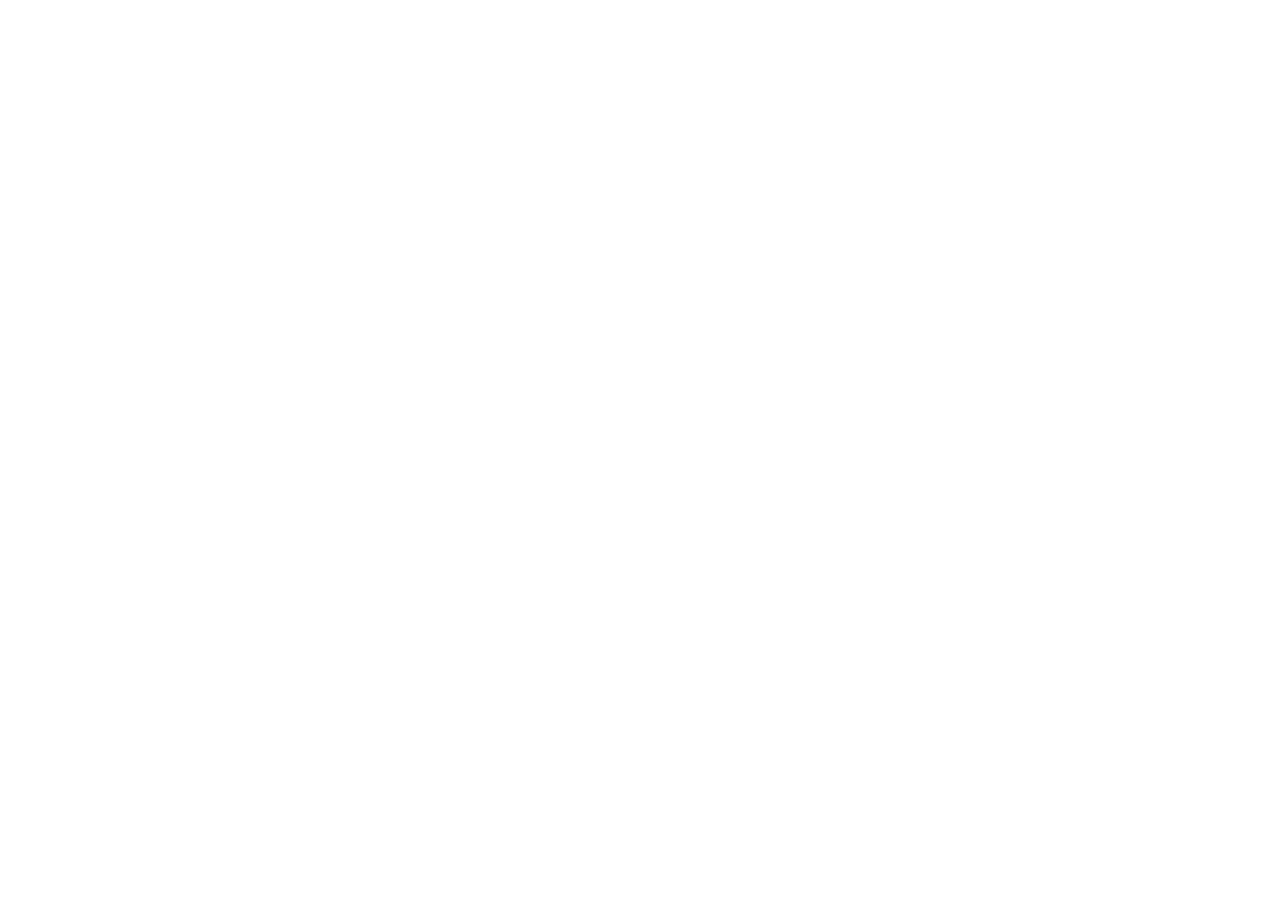
==== Spatifo/index.html @ ca9a5a11 "Add files via upload" ====
<!DOCTYPE html>
<html lang="en">
<head>
    <meta charset="UTF-8">
    <meta http-equiv="X-UA-Compatible" content="IE=edge">
    <meta name="viewport" content="width=device-width, initial-scale=1.0">
    <title>Document</title>
</head>
<body>
    
</body>
</html>
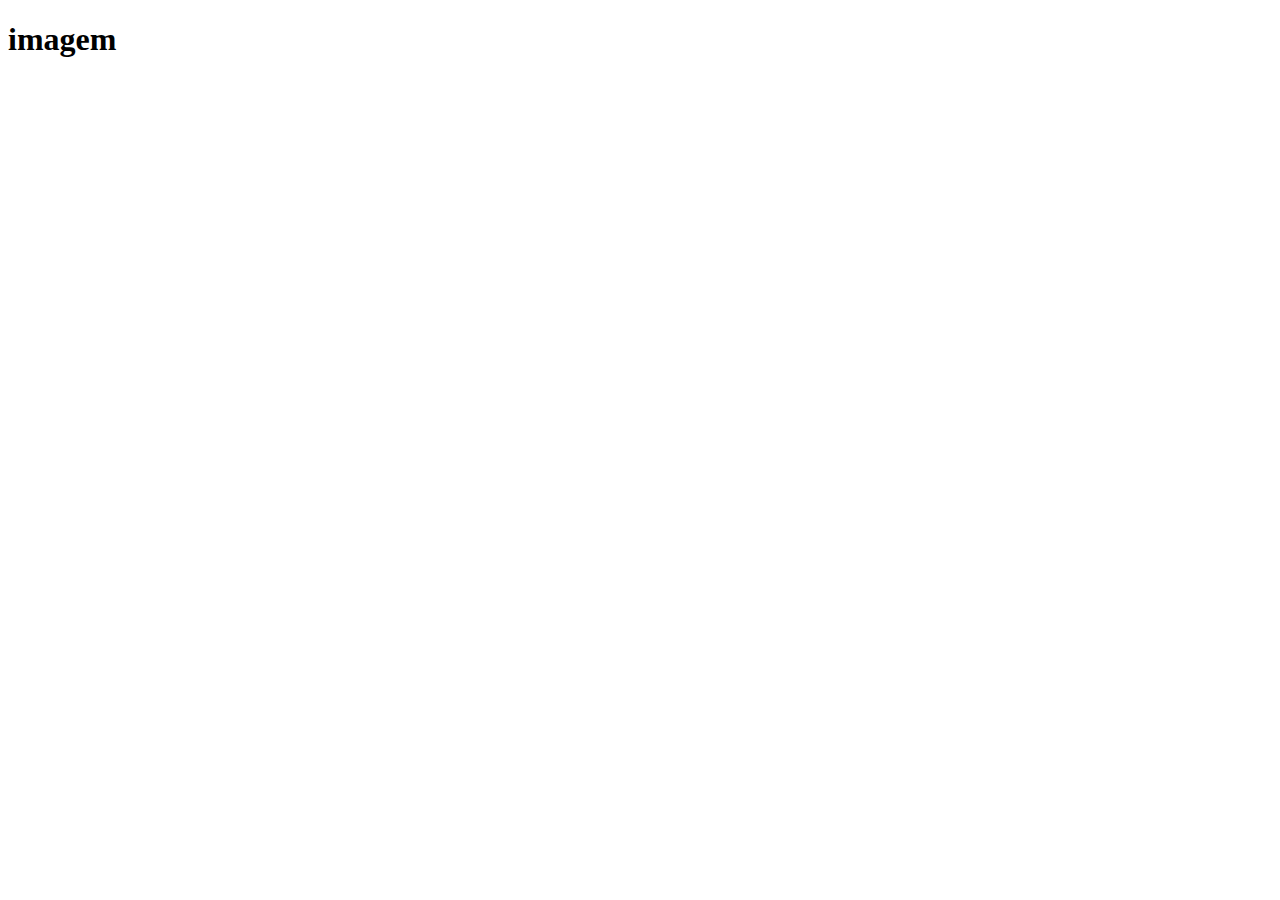
==== commit 9158dcac: "Add files via upload" ====
--- a/Spatifo/index.html
+++ b/Spatifo/index.html
@@ -1,12 +1,16 @@
 <!DOCTYPE html>
 <html lang="en">
 <head>
+
+
     <meta charset="UTF-8">
     <meta http-equiv="X-UA-Compatible" content="IE=edge">
     <meta name="viewport" content="width=device-width, initial-scale=1.0">
     <title>Document</title>
+    <link rel="stylesheet" href="style.css">
 </head>
 <body>
-    
+    <h1>imagem</h1>
+
 </body>
 </html>--- a/Spatifo/style.css
+++ b/Spatifo/style.css
@@ -0,0 +1,3 @@
+header{
+    background-color: #DDD9C5;
+}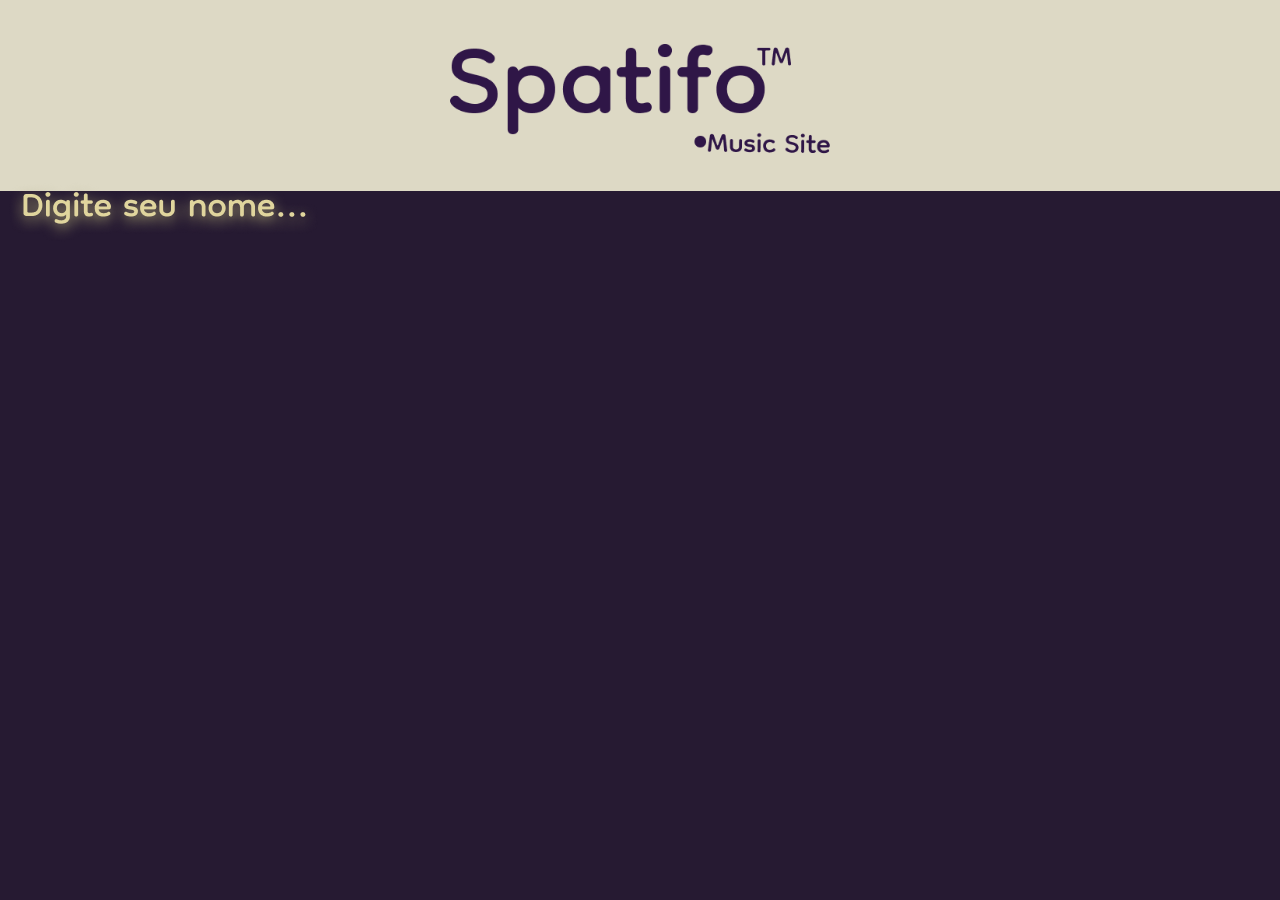
==== commit 17d24c24: "Add files via upload" ====
--- a/Spatifo/index.html
+++ b/Spatifo/index.html
@@ -1,8 +1,6 @@
 <!DOCTYPE html>
 <html lang="en">
 <head>
-
-
     <meta charset="UTF-8">
     <meta http-equiv="X-UA-Compatible" content="IE=edge">
     <meta name="viewport" content="width=device-width, initial-scale=1.0">
@@ -10,7 +8,14 @@
     <link rel="stylesheet" href="style.css">
 </head>
 <body>
-    <h1>imagem</h1>
+
+    <header >
+
+    <img class="douglas-barra" src="barra.png" alt="spatifo barra">   
+ 
+    </header>
+
+    <img class="nome" src="nome.png"
 
 </body>
 </html>--- a/Spatifo/style.css
+++ b/Spatifo/style.css
@@ -1,3 +1,19 @@
 header{
+    margin: -10px;
     background-color: #DDD9C5;
+    align-items: center;
+    display: flex;
+    justify-content: space-around
+}
+
+.douglas-barra{
+    width: 30%;
+    background-color: #DDD9C5;
+    align-items: center;
+    display: flex;
+    padding: 35px;
+}
+
+body{
+    background-color: #261A32;
 }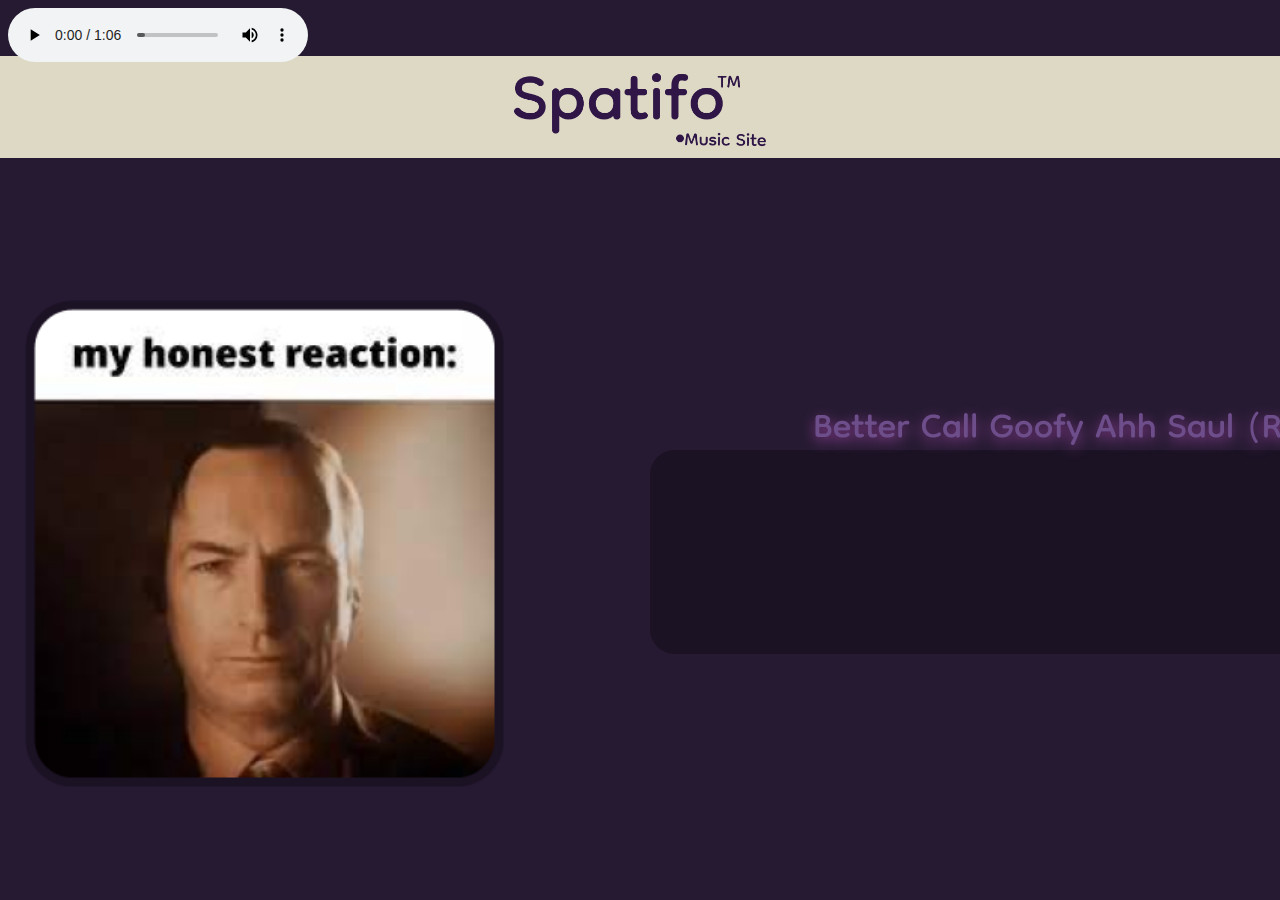
==== commit 8f9d2e29: "Add files via upload" ====
--- a/Spatifo/index.html
+++ b/Spatifo/index.html
@@ -9,13 +9,24 @@
 </head>
 <body>
 
+
+
+    <audio controls>
+        <source class="misc" src="musica.mp3" type="audio/mp3" style="left: 700px;">
+    </audio> 
+
+
+
+
+    <img class="music1" src="saul1.png ">
+    <img class="barramc1" src="barramc1.png">
+    <img class="nomemc1" src="nomemc1.png">
+
     <header >
 
     <img class="douglas-barra" src="barra.png" alt="spatifo barra">   
  
     </header>
 
-    <img class="nome" src="nome.png"
-
 </body>
 </html>--- a/Spatifo/style.css
+++ b/Spatifo/style.css
@@ -7,13 +7,55 @@
 }
 
 .douglas-barra{
-    width: 30%;
+    width: 20%;
     background-color: #DDD9C5;
     align-items: center;
     display: flex;
-    padding: 35px;
+    padding: 10px;
+}
+
+.nomemc1{
+    position: absolute;
+    top: 400px; left: 800px;
+}
+
+.music1{
+    width: 480px;
+    position: absolute;
+    top: 300px; left: 25px;
+}
+
+.barramc1{
+    position: absolute;
+    top: 450px; left: 650px;
+}
+
+.misc{
+    position: absolute;
+    top: 350px; left: 500px;
+    align-content: center;
 }
 
 body{
     background-color: #261A32;
+}
+
+
+
+
+
+.music-bar {
+    width: 100%;
+    height: 20px;
+    background-color: #f0f0f0
+    position: relative;
+}
+
+.progress {
+    position: absolute;
+    top: 0;
+    left: 0;
+    width: 50%;
+    height: 100%;
+    background-color: #007aff;
 }